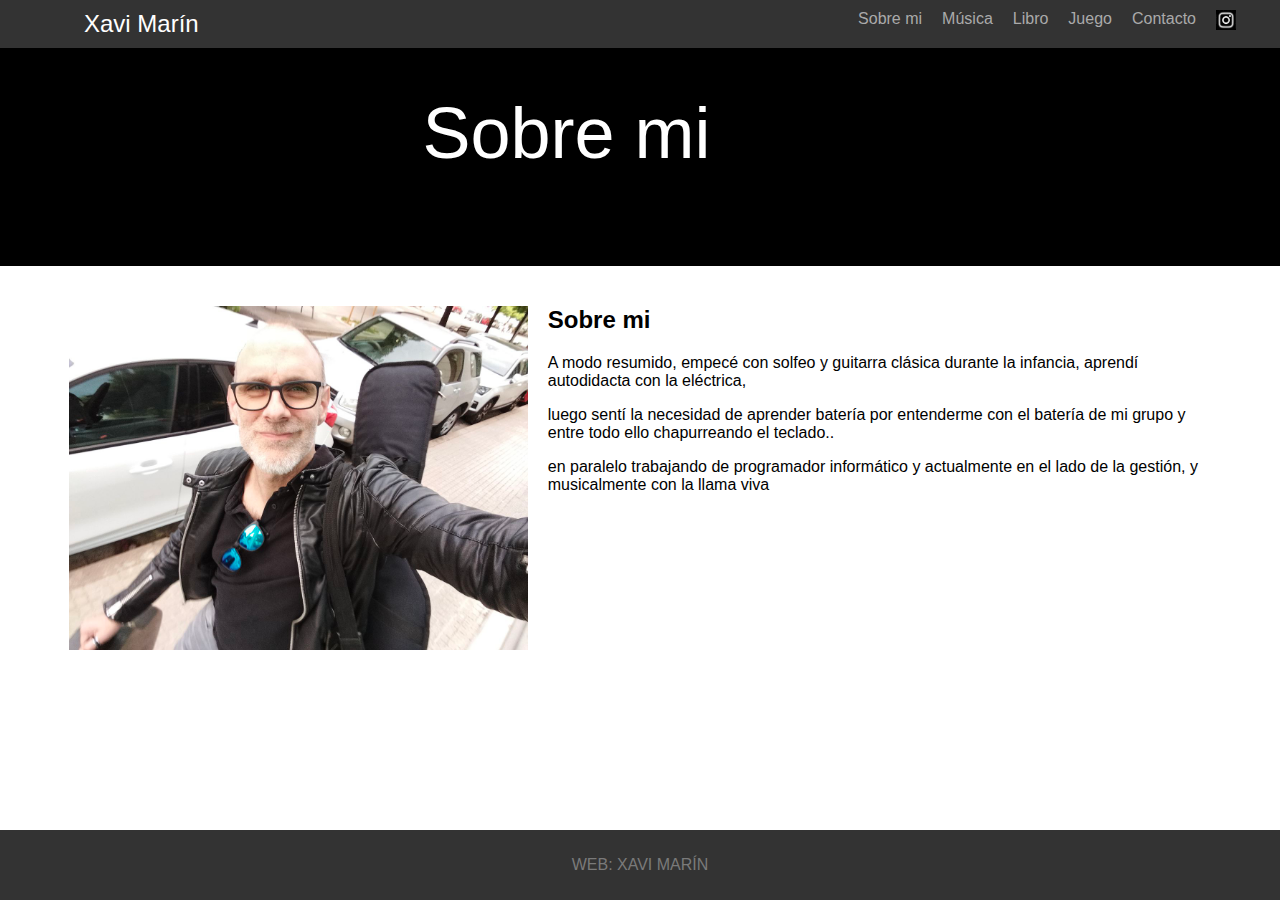
==== about.html @ 3d1cd145 "1r commit de la web !" ====
<!DOCTYPE html>
<html lang="en">
<head>
    <meta charset="UTF-8">
    <meta name="viewport" content="width=device-width, initial-scale=1.0">
    <title>Xavi Marín</title>
    <link rel="stylesheet" href="styles.css">
</head>
<body>
   <div class="content-wrapper">
    <header>
        <div class="container">
            <nav>
                <ul class="menu">
                    <li class="left"><a href="index.html">Xavi Marín</a></li>
					<div class="right-menu">
						<li class="right"><a href="about.html">Sobre mi</a></li>
						<li class="right"><a href="music.html">Música</a></li>
						<li class="right"><a href="book.html">Libro</a></li>
						<li class="right"><a href="game.html">Juego</a></li>
						<li class="right"><a href="contact.html">Contacto</a></li>
						<li class="right">
							<div class="social-links">
								<a href="http:\\www.instagram.com/marinrockmusic"><img src="img/instagram-logo.png" alt="marinrockmusic" class="instagram-icon"></a>
							</div>
						</li>
					</div>
                </ul>
            </nav>
        </div>
    </header>
    
    <section class="about">
        <div class="container">
            <p class="large-text">Sobre mi</p> 
        </div>
    </section>
	
    <section class="about_detail">
        <div class="container">
            <div class="about-content">
                <img src="img/xm2.jpg" alt="Your Image" class="about-image">
                <div class="about-text">
                    <h2>Sobre mi</h2>
                    <p>A modo resumido, empecé con solfeo y guitarra clásica durante la infancia, aprendí autodidacta con la eléctrica, </p> 
                    <p>luego sentí la necesidad de aprender batería por entenderme con el batería de mi grupo y entre todo ello chapurreando el teclado.. </p> 
                    <p>en paralelo trabajando de programador informático y actualmente en el lado de la gestión, y musicalmente con la llama viva</p>
                </div>
            </div>
        </div>
    </section>
   </div>
 
    <footer>
        <div class="container">
            <p>WEB: XAVI MARÍN</p>
        </div>
    </footer>
    
    <script src="script.js"></script>
</body>
</html>
---- styles.css ----
html, body {
    height: 100%;
    margin: 0;
    display: flex;
    flex-direction: column;
}

body {
    font-family: Arial, sans-serif;
    margin: 0;
    padding: 0;
}

header {
    background-color: #333; /* Gris oscuro */
	color:#7a7a7a;
    padding: 10px 20px;
    position: fixed;
    top: 0;
    width: 100%;
    z-index: 1000;
}

nav {
    display: flex;
    justify-content: space-between;
    align-items: center;
}

.menu {
    list-style: none;
    margin: 0;
    padding: 0;
    display: flex;
    width: 100%;
    justify-content: space-between;
}

.menu li {
    margin: 0;
}

.left a{
	color:white !important;
	font-size: x-large;
}
.left {
    margin-right: auto; /* Empuja este elemento hacia la izquierda */
}

.right-menu {
    display: flex;
}

.right-menu li {
    margin-left: 20px; /* Espacio entre las opciones a la derecha */
}

.menu a {
    color: #AAAAAA;
    text-decoration: none;
    display: block;
}

.menu a:hover {
    background-color: #292929; /* Color de fondo al pasar el ratón por encima */
	color:#7a7a7a;
}

.about a {
    color: white;
	font-weight: bold;
    text-decoration: none;
}
.about a:hover {
	color:white;
}

.music a {
    color: black;
	font-weight: bold;
    text-decoration: none;
}
.music a:hover {
	color:black;
}

.book a {
    color: white;
	font-weight: bold;
    text-decoration: none;
}
.book a:hover {
	color:white;
}

.gamez a {
    color: black;
	font-weight: bold;
    text-decoration: none;
}
.gamez a:hover {
	color:black;
}

main {
    padding: 20px;
}

section {
    margin-top: 0px; /* Ajusta este valor según la altura del header para evitar que el contenido se solape */
    margin-bottom: 40px;
}

.about_detail {
    margin-left: 5px;
}


h1 {
    margin-top: 0;
}

header .social-links a img {
    width: 20px;
    height: 20px;
}

.about {
    background-color: black; /* Color de fondo negro */
    color: white;
    width: 100%; /* Asegura que abarque todo el ancho */
    margin-left: 0; /* Anula cualquier margen izquierdo */
    padding: 20px 0; /* Espaciado interno vertical para el contenido */
}

.about .container {
    padding: 0 33%; /* Espaciado interno para el contenido horizontal */
    max-width: 1200px; /* Opcional: limita el ancho máximo del contenido */
    margin: 0 auto; /* Centra el contenido dentro de la sección */
}

.large-text {
    font-size: 72px;
}

.hello .container {
    padding: 2% 33%; /* Espaciado interno para el contenido horizontal */
    max-width: 100%; /* Opcional: limita el ancho máximo del contenido */
    margin: 0 auto; /* Centra el contenido dentro de la sección */
}

.music {
    background-color: white; /*  #804000 Color de fondo negro */
    color: white;
    width: 100%; /* Asegura que abarque todo el ancho */
    margin-left: 0; /* Anula cualquier margen izquierdo */
    padding: 20px 0; /* Espaciado interno vertical para el contenido */
}

.music .container {
    padding: 2% 33%; 
}

.book {
    background-color: black; /* black Color de fondo negro */
    color: white;
    width: 100%; /* Asegura que abarque todo el ancho */
    margin-left: 0; /* Anula cualquier margen izquierdo */
    padding: 20px 0; /* Espaciado interno vertical para el contenido */
}

.book .container {
    padding: 0 33%; /* Espaciado interno para el contenido horizontal */
    max-width: 1200px; /* Opcional: limita el ancho máximo del contenido */
    margin: 0 auto; /* Centra el contenido dentro de la sección */
}

.gamez .container {
    padding: 2% 33%; 
}
.content-wrapper {
    flex: 1;
}

footer {
    background-color: #333; /* Gris oscuro */
    text-align: center;
	color:#7a7a7a;
    padding: 10px 0;
}
/*********************************************/


.container {
    width: 90%;
    max-width: 1200px;
    margin: 0 auto;
}

.about_detail .about-content {
    display: flex;
    align-items: flex-start;
    gap: 20px;
}

.about_detail .about-image {
    width: 40%;
    max-width: 500px;
    height: auto;
}

.about-detail .about-text {
    width: 60%;
}

.about-text h2 {
    margin-top: 0;
}

@media (max-width: 768px) {
    .about-detail .about-content {
        flex-direction: column;
        align-items: flex-start;
    }

    .about-detail .about-image, .about-detail .about-text {
        width: 100%;
    }
}

.game {
    position: relative;
    width: 600px;
    height: 200px;
    border: 1px solid #000;
    overflow: hidden;
    background-color: #fff;
}

.character {
    position: absolute;
    left: 50%; /* Centro horizontalmente */
    transform: translateX(-50%); /* Centro exacto */
    bottom: 0;
    width: 75px;
    height: 50px;
    background-image: url('assets/character.png');
    background-size: cover;
}

.obstacle {
    position: absolute;
    right: 0;
    bottom: 0;
    width: 60px;
    height: 50px;
    background-size: cover;
	background-image: url('assets/obstacle.png');
}

#game-overlay {
    width: 100%;
    height: 100%;
    background-color: rgba(255, 255, 255, 0); /* Color de fondo inicialmente transparente */
    position: absolute;
    top: 0;
    left: 0;
    z-index: 1;
    transition: background-color 0.5s ease; /* Transición suave para el cambio de opacidad */
}
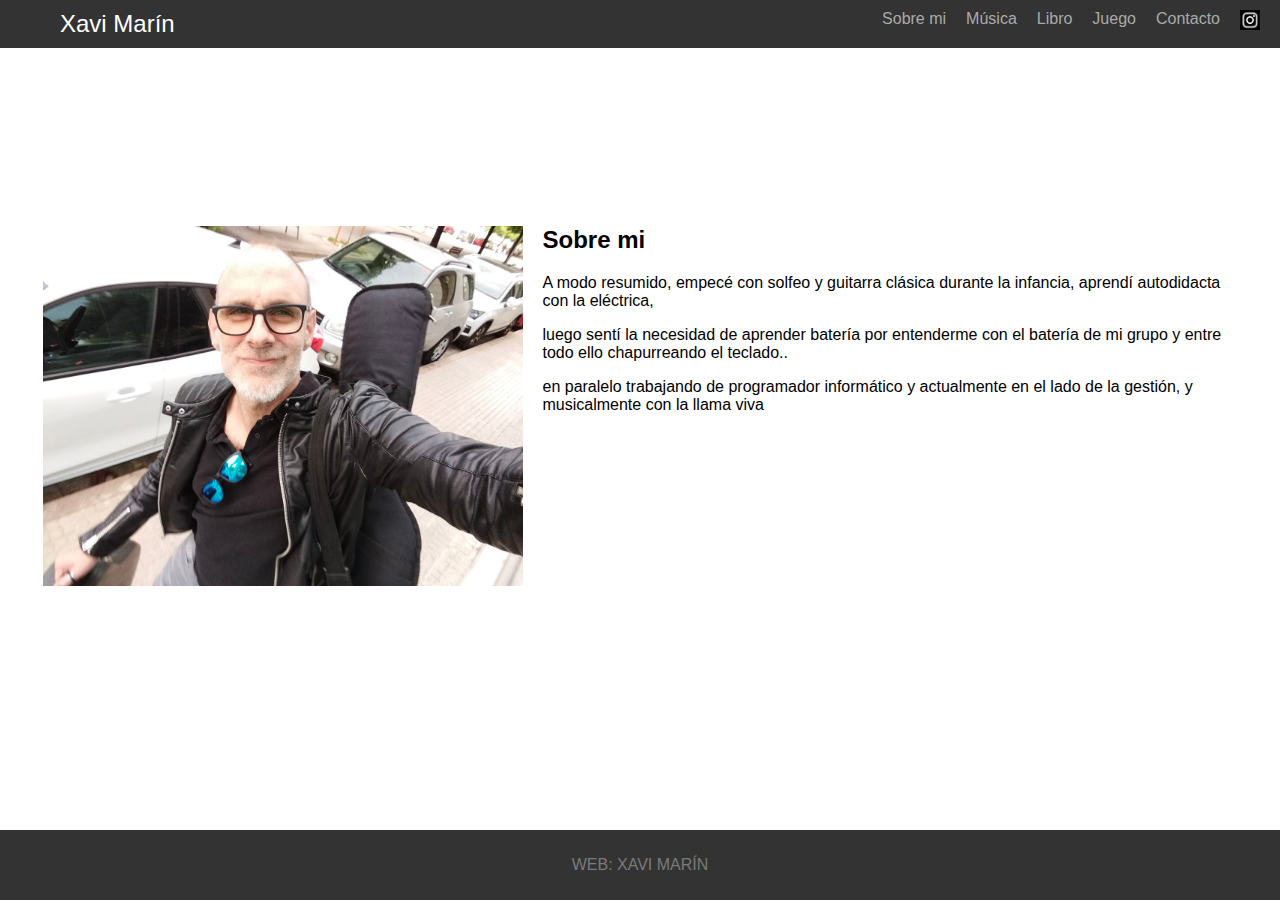
==== commit 67723368: "Add files via upload" ====
--- a/about.html
+++ b/about.html
@@ -3,7 +3,7 @@
 <head>
     <meta charset="UTF-8">
     <meta name="viewport" content="width=device-width, initial-scale=1.0">
-    <title>Xavi Marín</title>
+    <title>Xavi Marín | Sobre mi</title>
     <link rel="stylesheet" href="styles.css">
 </head>
 <body>
--- a/styles.css
+++ b/styles.css
@@ -34,7 +34,7 @@
     padding: 0;
     display: flex;
     width: 100%;
-    justify-content: space-between;
+    /*justify-content: space-between;*/
 }
 
 .menu li {
@@ -51,6 +51,7 @@
 
 .right-menu {
     display: flex;
+	margin-left: auto; /* Asegura que el menú derecho se alinee a la derecha */
 }
 
 .right-menu li {
@@ -78,12 +79,12 @@
 }
 
 .music a {
-    color: black;
+    color: white;
 	font-weight: bold;
     text-decoration: none;
 }
 .music a:hover {
-	color:black;
+	color:white;
 }
 
 .book a {
@@ -96,12 +97,21 @@
 }
 
 .gamez a {
-    color: black;
+    color: white;
 	font-weight: bold;
     text-decoration: none;
 }
 .gamez a:hover {
-	color:black;
+	color:white;
+}
+
+.contact a {
+    color: white;
+	font-weight: bold;
+    text-decoration: none;
+}
+.contact a:hover {
+	color:white;
 }
 
 main {
@@ -128,8 +138,12 @@
 }
 
 .about {
-    background-color: black; /* Color de fondo negro */
-    color: white;
+    /*background-color: black; */
+	background-image: url('img/background_about.jpg');
+	background-repeat: no-repeat; /* Hace que la imagen se repita */
+    background-size: 100% auto; /* Mantiene el tamaño original de la imagen */
+    
+	color: white;
     width: 100%; /* Asegura que abarque todo el ancho */
     margin-left: 0; /* Anula cualquier margen izquierdo */
     padding: 20px 0; /* Espaciado interno vertical para el contenido */
@@ -141,45 +155,96 @@
     margin: 0 auto; /* Centra el contenido dentro de la sección */
 }
 
-.large-text {
-    font-size: 72px;
-}
-
-.hello .container {
-    padding: 2% 33%; /* Espaciado interno para el contenido horizontal */
-    max-width: 100%; /* Opcional: limita el ancho máximo del contenido */
-    margin: 0 auto; /* Centra el contenido dentro de la sección */
-}
-
-.music {
-    background-color: white; /*  #804000 Color de fondo negro */
+.contact {
+    /*background-color: black; */
+	background-image: url('img/background_contact.jpg');
+	background-repeat: no-repeat; /* Hace que la imagen se repita */
+    background-size: 100% auto; /* Mantiene el tamaño original de la imagen */
+	
     color: white;
     width: 100%; /* Asegura que abarque todo el ancho */
     margin-left: 0; /* Anula cualquier margen izquierdo */
     padding: 20px 0; /* Espaciado interno vertical para el contenido */
 }
 
-.music .container {
-    padding: 2% 33%; 
-}
-
-.book {
-    background-color: black; /* black Color de fondo negro */
+.contact .container {
+    padding: 0 33%; /* Espaciado interno para el contenido horizontal */
+    max-width: 1200px; /* Opcional: limita el ancho máximo del contenido */
+    margin: 0 auto; /* Centra el contenido dentro de la sección */
+}
+
+.large-text {
+    font-size: 57px;
+}
+
+.container {
+    padding: 0% 45%; /* Espaciado interno para el contenido horizontal */
+    max-width: 100%; /* Opcional: limita el ancho máximo del contenido */
+    margin: 0 auto; /* Centra el contenido dentro de la sección */
+}
+.hello {
+    padding: 2% 45%; /* Espaciado interno para el contenido horizontal */
+    max-width: 100%; /* Opcional: limita el ancho máximo del contenido */
+    margin: 0 auto; /* Centra el contenido dentro de la sección */
+}
+
+.music {
+    /*background-color: black; */
+	background-image: url('img/background_music.jpg');
+	background-repeat: no-repeat; /* Hace que la imagen se repita */
+    background-size: 100% auto; /* Mantiene el tamaño original de la imagen */
+	
     color: white;
     width: 100%; /* Asegura que abarque todo el ancho */
     margin-left: 0; /* Anula cualquier margen izquierdo */
     padding: 20px 0; /* Espaciado interno vertical para el contenido */
 }
 
+.music .container {
+    padding: 0 33%; /* Espaciado interno para el contenido horizontal */
+    max-width: 1200px; /* Opcional: limita el ancho máximo del contenido */
+    margin: 0 auto; /* Centra el contenido dentro de la sección */
+}
+
+.book {
+    /*background-color: black; */
+	background-image: url('img/background_book.jpg');
+	background-repeat: no-repeat; /* Hace que la imagen se repita */
+    background-size: 100% auto; /* Mantiene el tamaño original de la imagen */
+	
+    color: white;
+    width: 100%; /* Asegura que abarque todo el ancho */
+    margin-left: 0; /* Anula cualquier margen izquierdo */
+    padding: 20px 0; /* Espaciado interno vertical para el contenido */
+}
+
 .book .container {
     padding: 0 33%; /* Espaciado interno para el contenido horizontal */
     max-width: 1200px; /* Opcional: limita el ancho máximo del contenido */
     margin: 0 auto; /* Centra el contenido dentro de la sección */
 }
 
+.gamez {
+    /*background-color: black; */
+	background-image: url('img/background_game.jpg');
+	background-repeat: no-repeat; /* Hace que la imagen se repita */
+    background-size: 100% auto; /* Mantiene el tamaño original de la imagen */
+	
+    color: white;
+    width: 100%; /* Asegura que abarque todo el ancho */
+    margin-left: 0; /* Anula cualquier margen izquierdo */
+    padding: 20px 0; /* Espaciado interno vertical para el contenido */
+}
+
 .gamez .container {
-    padding: 2% 33%; 
-}
+     padding: 0 33%; /* Espaciado interno para el contenido horizontal */
+    max-width: 1200px; /* Opcional: limita el ancho máximo del contenido */
+    margin: 0 auto; /* Centra el contenido dentro de la sección */
+}
+
+
+
+
 .content-wrapper {
     flex: 1;
 }
@@ -236,7 +301,8 @@
     height: 200px;
     border: 1px solid #000;
     overflow: hidden;
-    background-color: #fff;
+    /*background-color: #fff;*/
+	background-image: url('img/background_game.jpg');
 }
 
 .character {
@@ -269,4 +335,78 @@
     left: 0;
     z-index: 1;
     transition: background-color 0.5s ease; /* Transición suave para el cambio de opacidad */
-}+}
+
+/*
+ /* Estilos para las secciones de la página principal */
+
+.home-section {
+    display: flex;
+    align-items: center;  /* Centra el contenido verticalmente */
+    justify-content: center;  /* Centra el contenido horizontalmente */
+    /*height: 400px; */
+    /*width: 80%;  */ 
+    margin: 0 auto;  /* Centra la sección horizontalmente */
+    padding: 0;
+}
+
+.home-section .container {
+    padding: 0;
+    text-align: center;
+    width: 100%;
+}
+
+.large-text {
+    font-size: 57px;
+    margin: 40px;
+}
+
+/* Colores específicos para cada sección */
+.about.home-section {
+    /*background-color: black;*/
+	background-image: url('img/background_about.jpg');
+    color: white;
+}
+
+.music.home-section {
+	background-image: url('img/background_music.jpg');
+    /*background-color: white;*/
+    color: white;
+}
+
+.book.home-section {
+    background-image: url('img/background_book.jpg');
+	/*background-color: black;*/
+    color: white;
+}
+
+.gamez.home-section {
+    /*background-color: white;
+    color: black;*/
+	background-image: url('img/background_game.jpg');
+    color: white;
+}
+
+.contact.home-section {
+    /*background-color: white;
+    color: black;*/
+	background-image: url('img/background_contact.jpg');
+    color: white;
+}
+
+ 
+.about, .music, .book, .gamez {
+    background-size: cover; /* Asegura que la imagen de fondo se ajuste correctamente */
+    /*background-repeat: no-repeat;*/
+    width: 100%;
+   /* margin: 0;*/
+    padding: 20px 0;
+}
+
+.container {
+    width: 100%; /* Cambiado de 90% a 100% */
+    max-width: 1200px;
+    margin: 0 auto;
+    padding: 0; /* Asegura que no haya padding extra que cause overflow */
+}
+ 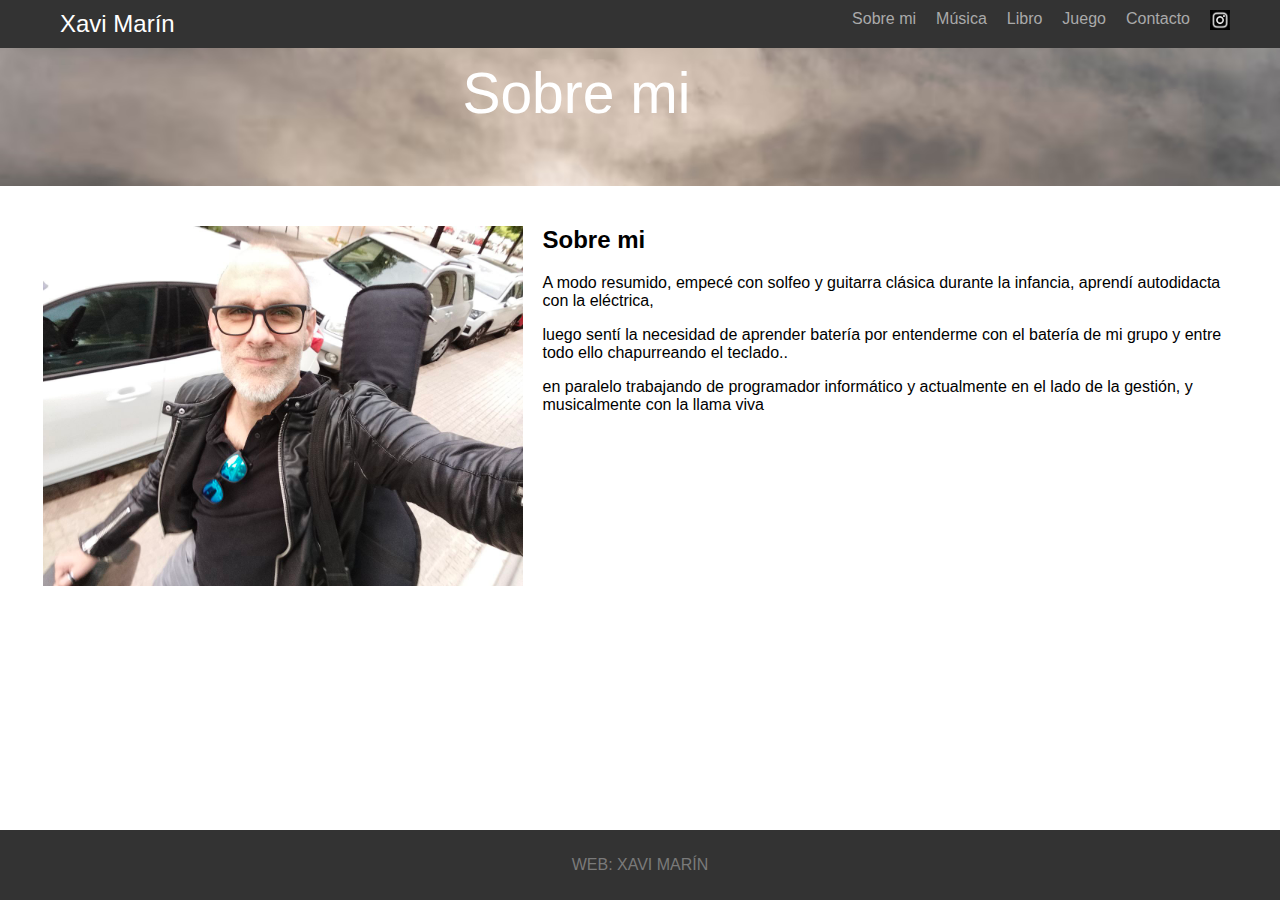
==== commit df94432b: "menu burguer" ====
--- a/about.html
+++ b/about.html
@@ -26,6 +26,11 @@
 						</li>
 					</div>
                 </ul>
+				<div class="menu-toggle">
+					<div class="social-links">
+						<img src="img/burguer.png" alt="marinrockmusic" class="instagram-icon">
+					</div>
+				</div> <!-- Icono de menú hamburguesa -->
             </nav>
         </div>
     </header>
--- a/styles.css
+++ b/styles.css
@@ -135,6 +135,11 @@
 header .social-links a img {
     width: 20px;
     height: 20px;
+}
+header .social-links img {
+    width: 25px;
+    height: 25px;
+	margin-right: 30px;
 }
 
 .about {
@@ -409,4 +414,50 @@
     margin: 0 auto;
     padding: 0; /* Asegura que no haya padding extra que cause overflow */
 }
+
+.menu-toggle {
+    display: none;
+}
+/* Ocultar el menú y mostrar el icono de hamburguesa por defecto en dispositivos móviles */
+@media (max-width: 768px) {
+    .right-menu {
+        display: none;
+        flex-direction: column;
+        width: 100%;
+        position: absolute;
+        top: 60px; /* Ajusta según la altura de tu header */
+        left: 0;
+        background-color: #333; /* Mismo color que el header */
+        z-index: 999;
+    }
+
+    .menu-toggle {
+        display: block;
+        cursor: pointer;
+        color: #AAAAAA;
+        font-size: 30px;
+        position: absolute;
+        top: 10px;
+        right: 20px;
+    }
+
+    .right-menu li {
+        width: 100%;
+        text-align: center;
+        margin: 0;
+        padding: 10px 0;
+        border-bottom: 1px solid #444;
+    }
+
+    .right-menu li a {
+        display: block;
+        color: white;
+    }
+}
+
+/* Mostrar el menú cuando esté activo */
+.right-menu.active {
+    display: flex;
+}
+
  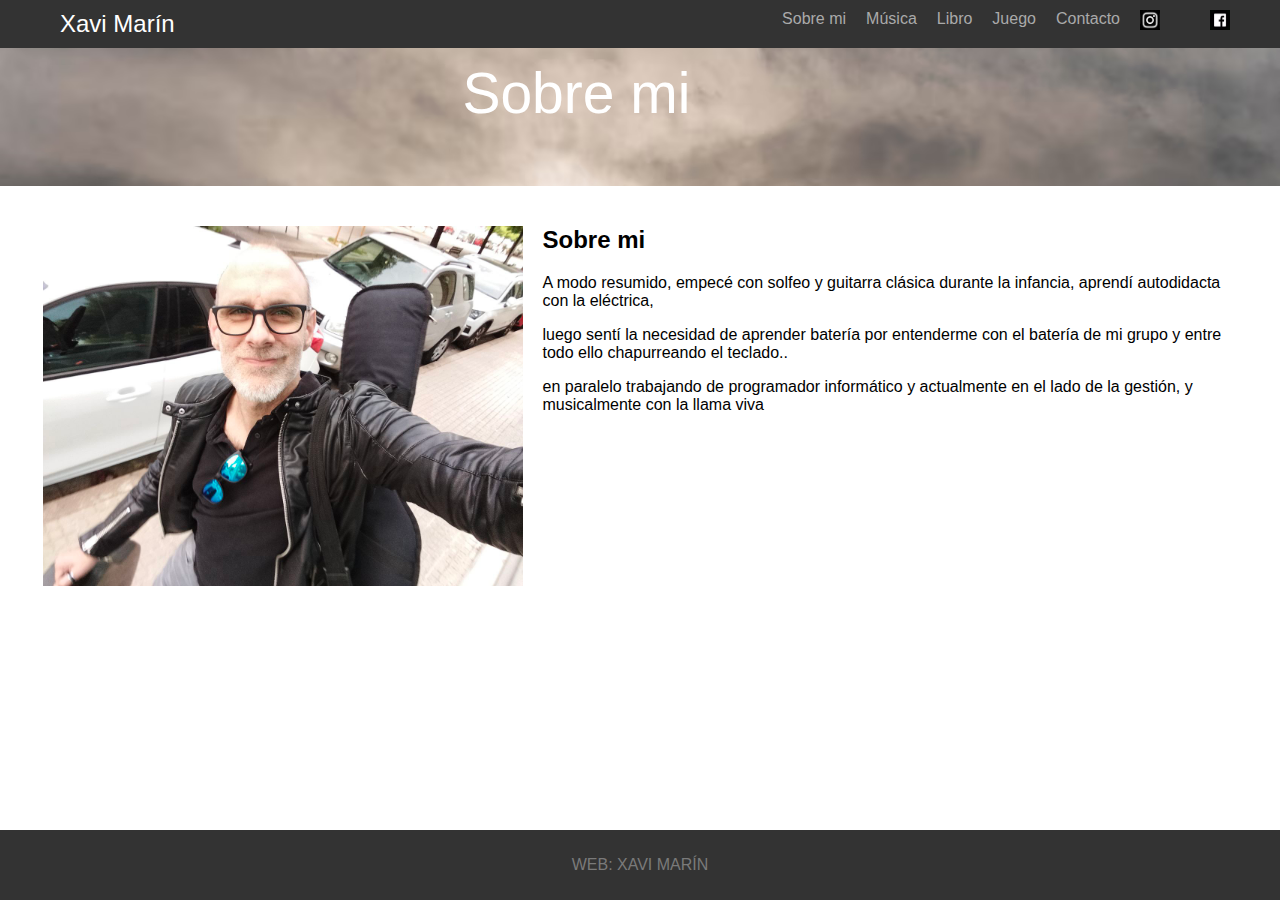
==== commit a2d2b0ec: "add menu burguer a todas las páginas" ====
--- a/about.html
+++ b/about.html
@@ -7,61 +7,66 @@
     <link rel="stylesheet" href="styles.css">
 </head>
 <body>
-   <div class="content-wrapper">
-    <header>
-        <div class="container">
-            <nav>
-                <ul class="menu">
-                    <li class="left"><a href="index.html">Xavi Marín</a></li>
-					<div class="right-menu">
-						<li class="right"><a href="about.html">Sobre mi</a></li>
-						<li class="right"><a href="music.html">Música</a></li>
-						<li class="right"><a href="book.html">Libro</a></li>
-						<li class="right"><a href="game.html">Juego</a></li>
-						<li class="right"><a href="contact.html">Contacto</a></li>
-						<li class="right">
-							<div class="social-links">
-								<a href="http:\\www.instagram.com/marinrockmusic"><img src="img/instagram-logo.png" alt="marinrockmusic" class="instagram-icon"></a>
-							</div>
-						</li>
-					</div>
-                </ul>
-				<div class="menu-toggle">
-					<div class="social-links">
-						<img src="img/burguer.png" alt="marinrockmusic" class="instagram-icon">
-					</div>
-				</div> <!-- Icono de menú hamburguesa -->
-            </nav>
-        </div>
-    </header>
-    
-    <section class="about">
-        <div class="container">
-            <p class="large-text">Sobre mi</p> 
-        </div>
-    </section>
-	
-    <section class="about_detail">
-        <div class="container">
-            <div class="about-content">
-                <img src="img/xm2.jpg" alt="Your Image" class="about-image">
-                <div class="about-text">
-                    <h2>Sobre mi</h2>
-                    <p>A modo resumido, empecé con solfeo y guitarra clásica durante la infancia, aprendí autodidacta con la eléctrica, </p> 
-                    <p>luego sentí la necesidad de aprender batería por entenderme con el batería de mi grupo y entre todo ello chapurreando el teclado.. </p> 
-                    <p>en paralelo trabajando de programador informático y actualmente en el lado de la gestión, y musicalmente con la llama viva</p>
+    <div class="content-wrapper">
+        <header>
+            <div class="container">
+                <nav>
+                    <ul class="menu">
+                        <li class="left"><a href="index.html">Xavi Marín</a></li>
+                        <div class="right-menu">
+                            <li class="right"><a href="about.html">Sobre mi</a></li>
+                            <li class="right"><a href="music.html">Música</a></li>
+                            <li class="right"><a href="book.html">Libro</a></li>
+                            <li class="right"><a href="game.html">Juego</a></li>
+                            <li class="right"><a href="contact.html">Contacto</a></li>
+                            <li class="right">
+                                <div class="social-links">
+                                    <a href="http://www.instagram.com/marinrockmusic"><img src="img/instagram-logo.png" alt="marinrockmusic" class="instagram-icon"></a>
+                                </div>
+                            </li>
+                            <li class="right">
+                                <div class="social-links">
+                                    <a href="http://www.facebook.com/marinrockmusic"><img src="img/fb-logo.png" alt="marinrockmusic" class="instagram-icon"></a>
+                                </div>
+                            </li>
+                        </div>
+                    </ul>
+                    <div class="menu-toggle">
+                        <div class="social-links">
+                            <img src="img/burguer.png" alt="marinrockmusic" class="instagram-icon">
+                        </div>
+                    </div> <!-- Icono de menú hamburguesa -->
+                </nav>
+            </div>
+        </header>
+
+        <section class="about">
+            <div class="container">
+                <p class="large-text">Sobre mi</p> 
+            </div>
+        </section>
+
+        <section class="about_detail">
+            <div class="container">
+                <div class="about-content">
+                    <img src="img/xm2.jpg" alt="Your Image" class="about-image">
+                    <div class="about-text">
+                        <h2>Sobre mi</h2>
+                        <p>A modo resumido, empecé con solfeo y guitarra clásica durante la infancia, aprendí autodidacta con la eléctrica,</p>
+                        <p>luego sentí la necesidad de aprender batería por entenderme con el batería de mi grupo y entre todo ello chapurreando el teclado..</p>
+                        <p>en paralelo trabajando de programador informático y actualmente en el lado de la gestión, y musicalmente con la llama viva</p>
+                    </div>
                 </div>
             </div>
-        </div>
-    </section>
-   </div>
- 
+        </section>
+    </div>
+
     <footer>
         <div class="container">
             <p>WEB: XAVI MARÍN</p>
         </div>
     </footer>
-    
+
     <script src="script.js"></script>
 </body>
 </html>
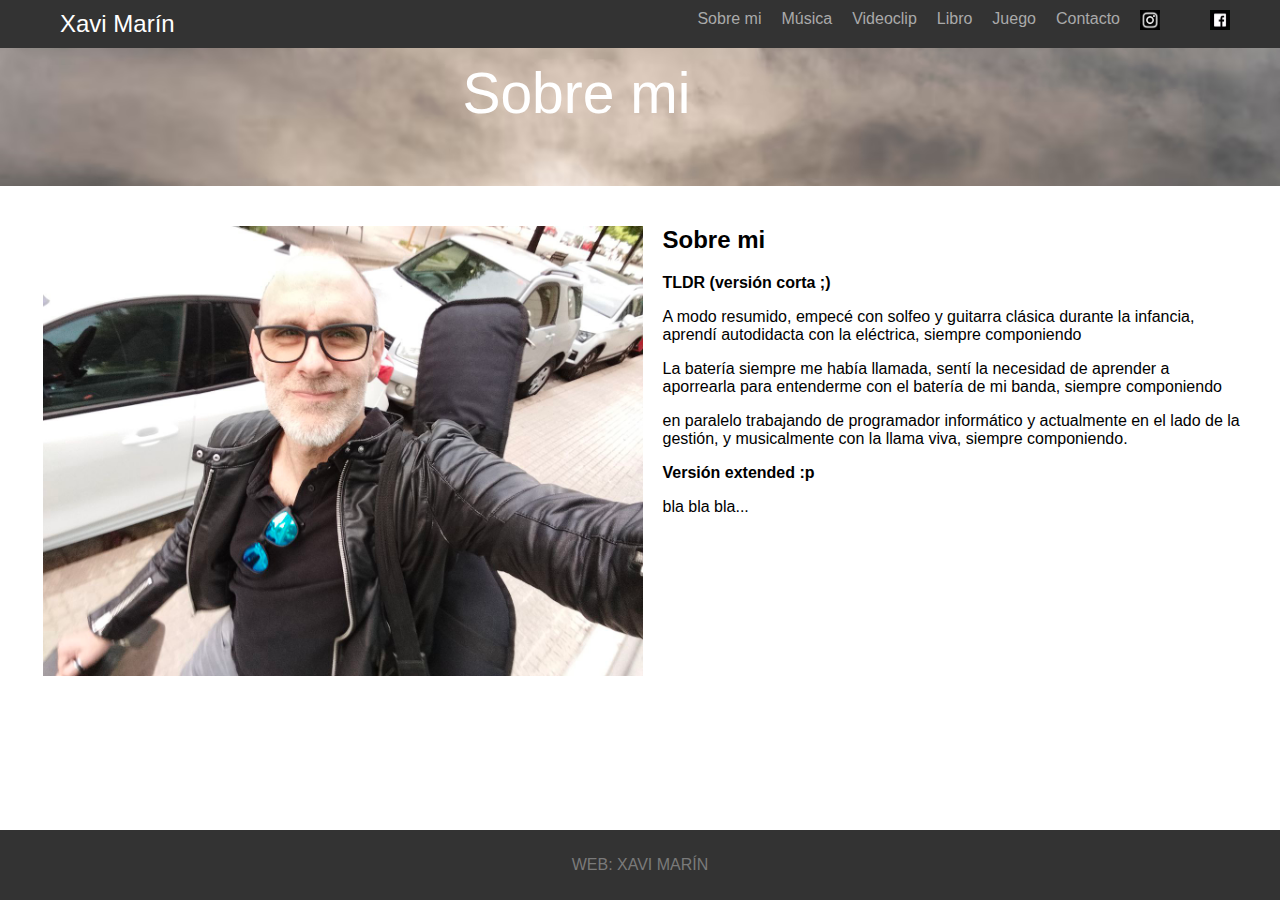
==== commit 2063322e: "Añadir videoclip" ====
--- a/about.html
+++ b/about.html
@@ -8,37 +8,40 @@
 </head>
 <body>
     <div class="content-wrapper">
-        <header>
-            <div class="container">
-                <nav>
-                    <ul class="menu">
-                        <li class="left"><a href="index.html">Xavi Marín</a></li>
-                        <div class="right-menu">
-                            <li class="right"><a href="about.html">Sobre mi</a></li>
-                            <li class="right"><a href="music.html">Música</a></li>
-                            <li class="right"><a href="book.html">Libro</a></li>
-                            <li class="right"><a href="game.html">Juego</a></li>
-                            <li class="right"><a href="contact.html">Contacto</a></li>
-                            <li class="right">
-                                <div class="social-links">
-                                    <a href="http://www.instagram.com/marinrockmusic"><img src="img/instagram-logo.png" alt="marinrockmusic" class="instagram-icon"></a>
-                                </div>
-                            </li>
-                            <li class="right">
-                                <div class="social-links">
-                                    <a href="http://www.facebook.com/marinrockmusic"><img src="img/fb-logo.png" alt="marinrockmusic" class="instagram-icon"></a>
-                                </div>
-                            </li>
-                        </div>
-                    </ul>
-                    <div class="menu-toggle">
-                        <div class="social-links">
-                            <img src="img/burguer.png" alt="marinrockmusic" class="instagram-icon">
-                        </div>
-                    </div> <!-- Icono de menú hamburguesa -->
-                </nav>
-            </div>
-        </header>
+    <header>
+        <div class="container">
+            <nav>
+                <ul class="menu">
+                    <li class="left"><a href="index.html">Xavi Marín</a></li>
+					<li class="left">
+						<div class="menu-toggle">
+							<div class="social-burguer">
+								<img src="img/burguer.png" alt="Menú">
+							</div>
+						</div> <!-- Icono de menú hamburguesa -->
+					</li>
+                    <div class="right-menu">
+                       <li class="right"><a href="about.html">Sobre mi</a></li>
+                        <li class="right"><a href="music.html">Música</a></li>
+						<li class="right"><a href="videoclip.html">Videoclip</a></li>
+                        <li class="right"><a href="book.html">Libro</a></li>
+                        <li class="right"><a href="game.html">Juego</a></li>
+                        <li class="right"><a href="contact.html">Contacto</a></li>
+                        <li class="right">
+                            <div class="social-links">
+                                <a href="http://www.instagram.com/marinrockmusic" target="_blank"><img src="img/instagram-logo.png" alt="marinrockmusic" class="instagram-icon"></a>
+                            </div>
+                        </li>
+						<li class="right">
+                            <div class="social-links">
+								<a href="http://www.facebook.com/marinrockmusic" target="_blank"><img src="img/fb-logo.png" alt="marinrockmusic" class="instagram-icon"></a>
+                            </div>
+                        </li>
+                    </div>
+                </ul>
+            </nav>
+        </div>
+    </header>
 
         <section class="about">
             <div class="container">
@@ -52,9 +55,12 @@
                     <img src="img/xm2.jpg" alt="Your Image" class="about-image">
                     <div class="about-text">
                         <h2>Sobre mi</h2>
-                        <p>A modo resumido, empecé con solfeo y guitarra clásica durante la infancia, aprendí autodidacta con la eléctrica,</p>
-                        <p>luego sentí la necesidad de aprender batería por entenderme con el batería de mi grupo y entre todo ello chapurreando el teclado..</p>
-                        <p>en paralelo trabajando de programador informático y actualmente en el lado de la gestión, y musicalmente con la llama viva</p>
+						<p><b>TLDR (versión corta ;)</b></p>
+                        <p>A modo resumido, empecé con solfeo y guitarra clásica durante la infancia, aprendí autodidacta con la eléctrica, siempre componiendo</p>
+                        <p>La batería siempre me había llamada, sentí la necesidad de aprender a aporrearla para entenderme con el batería de mi banda, siempre componiendo</p>
+                        <p>en paralelo trabajando de programador informático y actualmente en el lado de la gestión, y musicalmente con la llama viva, siempre componiendo.</p>
+						<p><b>Versión extended :p</b></p>
+						<p>bla bla bla...</p>
                     </div>
                 </div>
             </div>
--- a/styles.css
+++ b/styles.css
@@ -58,6 +58,15 @@
     margin-left: 20px; /* Espacio entre las opciones a la derecha */
 }
 
+.right-menu-index{
+    display: flex;
+	margin-left: auto; /* Asegura que el menú derecho se alinee a la derecha */
+}
+
+.right-menu-index li {
+    margin-left: 20px; /* Espacio entre las opciones a la derecha */
+}
+
 .menu a {
     color: #AAAAAA;
     text-decoration: none;
@@ -87,6 +96,15 @@
 	color:white;
 }
 
+.videoclip a {
+    color: white;
+	font-weight: bold;
+    text-decoration: none;
+}
+.videoclip a:hover {
+	color:white;
+}
+
 .book a {
     color: white;
 	font-weight: bold;
@@ -130,6 +148,12 @@
 
 h1 {
     margin-top: 0;
+}
+
+header .social-burguer img {
+    width: 20px;
+    height: 20px;
+	margin-left: 30px;
 }
 
 header .social-links a img {
@@ -211,6 +235,24 @@
     margin: 0 auto; /* Centra el contenido dentro de la sección */
 }
 
+.videoclip {
+    /*background-color: black; */
+	background-image: url('img/background_videoclip.jpg');
+	background-repeat: no-repeat; /* Hace que la imagen se repita */
+    background-size: 100% auto; /* Mantiene el tamaño original de la imagen */
+	
+    color: white;
+    width: 100%; /* Asegura que abarque todo el ancho */
+    margin-left: 0; /* Anula cualquier margen izquierdo */
+    padding: 20px 0; /* Espaciado interno vertical para el contenido */
+}
+
+.videoclip .container {
+    padding: 0 33%; /* Espaciado interno para el contenido horizontal */
+    max-width: 1200px; /* Opcional: limita el ancho máximo del contenido */
+    margin: 0 auto; /* Centra el contenido dentro de la sección */
+}
+
 .book {
     /*background-color: black; */
 	background-image: url('img/background_book.jpg');
@@ -276,8 +318,7 @@
 }
 
 .about_detail .about-image {
-    width: 40%;
-    max-width: 500px;
+    max-width: 50%;
     height: auto;
 }
 
@@ -379,6 +420,12 @@
     color: white;
 }
 
+.videoclip.home-section {
+	background-image: url('img/background_videoclip.jpg');
+    /*background-color: white;*/
+    color: white;
+}
+
 .book.home-section {
     background-image: url('img/background_book.jpg');
 	/*background-color: black;*/
@@ -400,7 +447,7 @@
 }
 
  
-.about, .music, .book, .gamez {
+.about, .music, .videoclip, .book, .gamez {
     background-size: cover; /* Asegura que la imagen de fondo se ajuste correctamente */
     /*background-repeat: no-repeat;*/
     width: 100%;
@@ -420,7 +467,7 @@
 }
 /* Ocultar el menú y mostrar el icono de hamburguesa por defecto en dispositivos móviles */
 @media (max-width: 768px) {
-    .right-menu {
+    .right-menu{
         display: none;
         flex-direction: column;
         width: 100%;
@@ -430,29 +477,63 @@
         background-color: #333; /* Mismo color que el header */
         z-index: 999;
     }
+	
+	.right-menu-index{
+        display: none;
+        flex-direction: column;
+        width: 100%;
+        position: absolute;
+        top: 60px; /* Ajusta según la altura de tu header */
+        left: 0;
+        background-color: #333; /* Mismo color que el header */
+        z-index: 999;
+    }
 
     .menu-toggle {
         display: block;
         cursor: pointer;
         color: #AAAAAA;
         font-size: 30px;
-        position: absolute;
-        top: 10px;
+        position: relative;
+        top: -3px;
+		margin-left: 5px;
         right: 20px;
     }
+
+    .right-menu-index li {
+        width: 100%;
+        text-align: center;
+        margin: 0 -150px;
+        padding: 10px 0;
+        border-bottom: 1px solid #444;
+    }
+
 
     .right-menu li {
         width: 100%;
         text-align: center;
-        margin: 0;
+        margin: 0 -150px;
         padding: 10px 0;
         border-bottom: 1px solid #444;
     }
-
-    .right-menu li a {
+	
+	.right-menu-index li {
+        width: 100%;
+        text-align: center;
+        margin: 0 00px;
+        padding: 10px 0;
+        border-bottom: 1px solid #444;
+    }
+
+    .right-menu-index li a {
         display: block;
         color: white;
     }
+	
+	.right-menu-index li a {
+        display: block;
+        color: white;
+    }
 }
 
 /* Mostrar el menú cuando esté activo */
@@ -460,4 +541,31 @@
     display: flex;
 }
 
- +.right-menu-index.active {
+    display: flex;
+}
+
+ /* Estilos para pantallas más pequeñas */
+@media (max-width: 768px) {
+    .about-content {
+        flex-direction: column;
+        text-align: center; /* Opcional, para centrar el texto en móviles */
+    }
+
+    .about-image {
+        width: 100%; /* Asegúrate de que la imagen ocupe el ancho del contenedor */
+        max-width: 100% !important; /* Ajusta según sea necesario */
+        margin-bottom: 20px; /* Espacio entre la imagen y el texto */
+    }
+
+    .about-text {
+        padding: 0 10px; /* Opcional, para agregar espacio lateral al texto */
+    }
+}
+
+.countdown {
+	font-size: small;
+	color: blue;
+	font-weight: bold;
+}
+ 
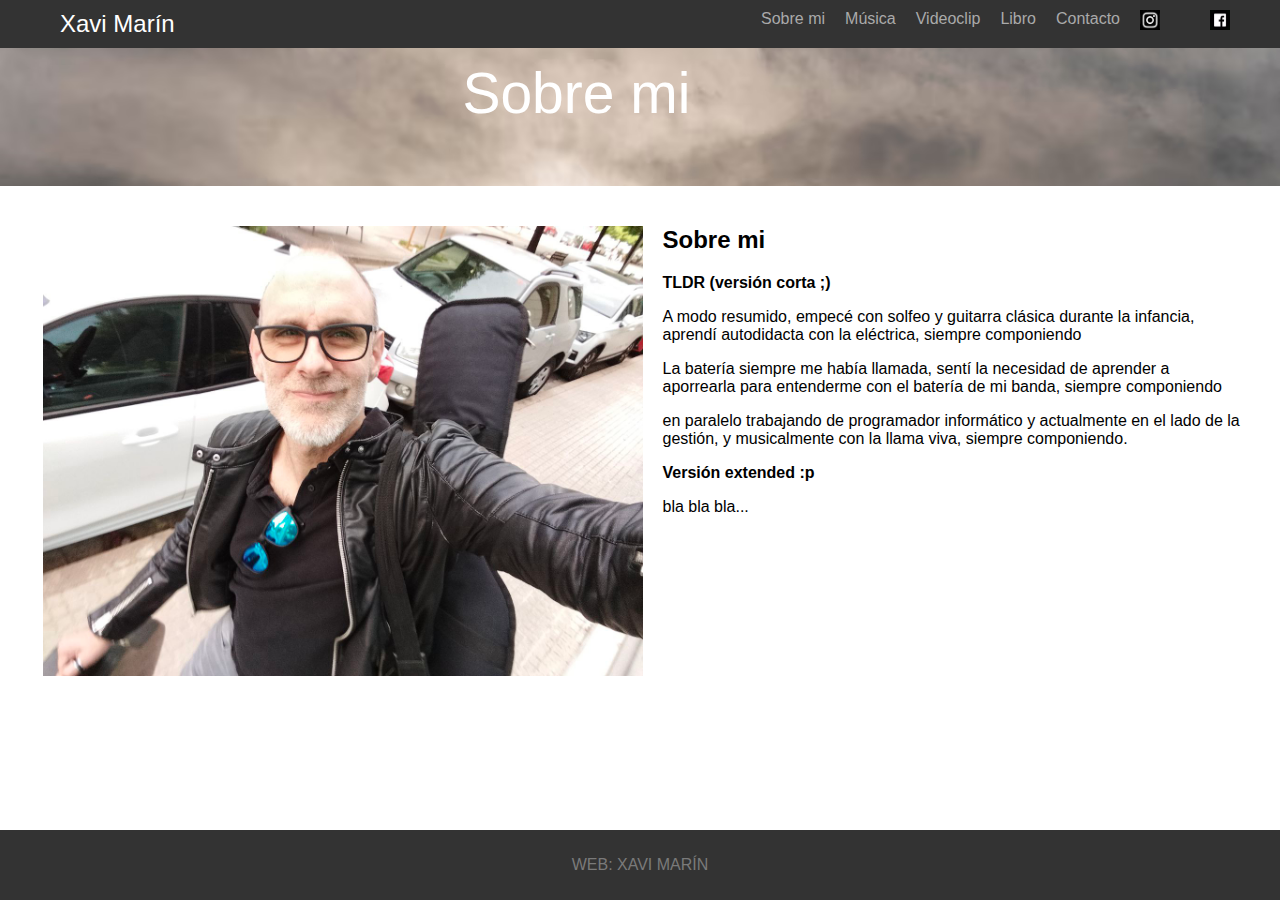
==== commit 0874e2f8: "Comento Game . juego" ====
--- a/about.html
+++ b/about.html
@@ -25,7 +25,7 @@
                         <li class="right"><a href="music.html">Música</a></li>
 						<li class="right"><a href="videoclip.html">Videoclip</a></li>
                         <li class="right"><a href="book.html">Libro</a></li>
-                        <li class="right"><a href="game.html">Juego</a></li>
+                        <!--<li class="right"><a href="game.html">Juego</a></li>-->
                         <li class="right"><a href="contact.html">Contacto</a></li>
                         <li class="right">
                             <div class="social-links">
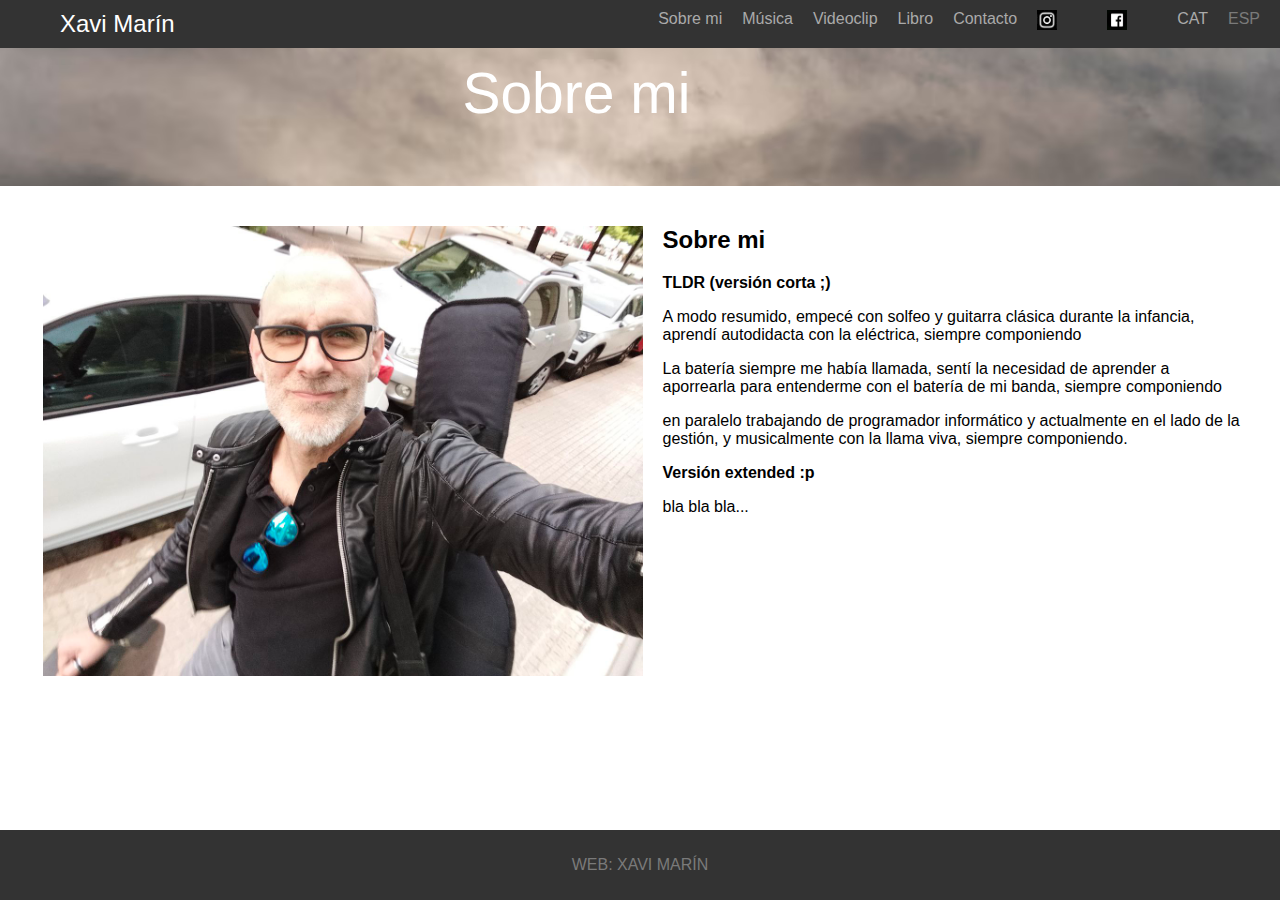
==== commit 12d1949c: "català!!!!!" ====
--- a/about.html
+++ b/about.html
@@ -37,6 +37,8 @@
 								<a href="http://www.facebook.com/marinrockmusic" target="_blank"><img src="img/fb-logo.png" alt="marinrockmusic" class="instagram-icon"></a>
                             </div>
                         </li>
+						<li class="right"><a href="cat/index.html">CAT</a></li>
+                        <li class="right">ESP</li>														
                     </div>
                 </ul>
             </nav>
